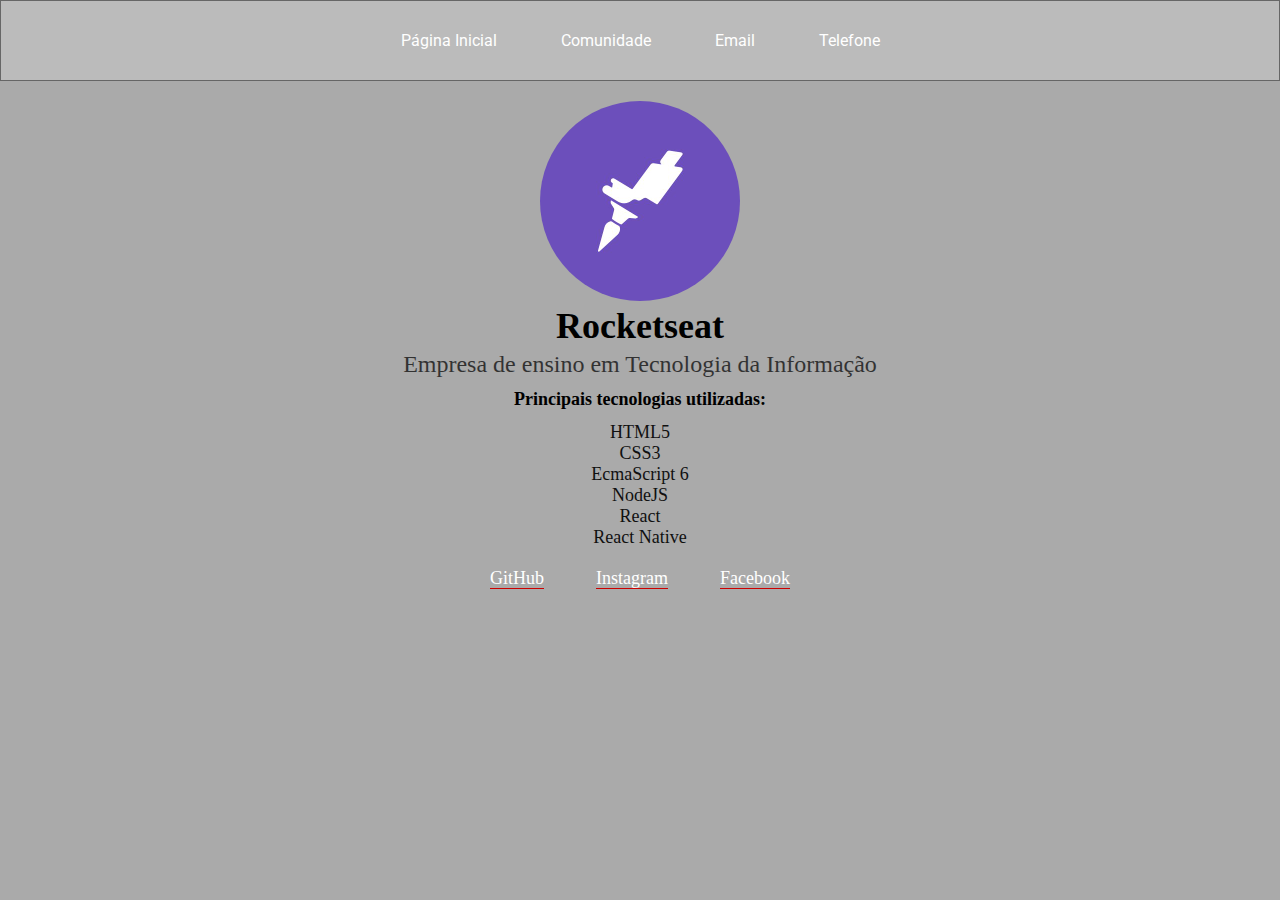
==== about.html @ 143d1665 "Challenge 02 - LaunchBase at Rocketseat" ====
<!DOCTYPE html>
<html>

<head>
  <link rel="icon" href="/favicon.ico" type="image/x-icon" />
  <link rel="stylesheet" href="/about.css">
  <title>Sobre</title>
</head>

<body>
  <header>
    <div class="links">
      <a href="index.html">Página Inicial</a>
      <a href="https://discordapp.com/invite/gCRAFhc" target="_blank">Comunidade</a>
      <a href="mailto:oi@rocketseat.com.br" target="_blank">Email</a>
      <a href="tel:+5547992078767" target="_blank">Telefone</a>
    </div>
  </header>

  <div id="wrapper">
    <img src="/rocketseat.jpg" alt="rocketseat">
    <h1>Rocketseat</h1>
    <h2>Empresa de ensino em Tecnologia da Informação</h2>
    <p>Principais tecnologias utilizadas:</p>
    <ul>
      <li>HTML5</li>
      <li>CSS3</li>
      <li>EcmaScript 6</li>
      <li>NodeJS</li>
      <li>React</li>
      <li>React Native</li>
    </ul>
  </div>

  <div id="links-footer">
    <a href="https://github.com/Rocketseat" target="_blank">GitHub</a>
    <a href="https://instagram.com/rocketseat_oficial/" target="_blank">Instagram</a>
    <a href="https://facebook.com/rocketseat/" target="_blank">Facebook</a>
  </div>
</body>

</html>
---- about.css ----
@import "https://fonts.googleapis.com/css?family=Roboto&display=swap";

* {
  margin: 0;
  padding: 0;
  border: 0;
}

body {
  background: #aaa;
}

header {
  background: #bbb;
  padding: 30px;
  border: 1px solid #666;
  font-family: 'Roboto';
  text-align: center;
}

body div a {
  text-decoration: none;
}

body div a:hover {
  color: red;
  transition: color 700ms;
}

div a {
  color: #fff;
  margin: 30px;
}

#wrapper {
  text-align: center;
}

#wrapper img {
  margin-top: 20px;
  height: 200px;
  border-radius: 50%;
}

#wrapper h1 {
  font-size: 36px;
}

#wrapper h2 {
  font-size: 24px;
  line-height: 34px;
  font-weight: normal;
  opacity: 0.7;
}

#wrapper p {
  margin-top: 8px;
  font-size: 18px;
  padding-bottom: 12px;
  font-weight: bold;
}

#wrapper ul li {
  list-style-type: none;
  text-align: center;
  font-size: 18px;
  opacity: 0.9;
}

#links-footer {
  margin: 20px;
  text-align: center;
}

#links-footer a {
  font-size: 18px;
  border-bottom: 1px solid #cc0000;
  margin: 0 24px;
}
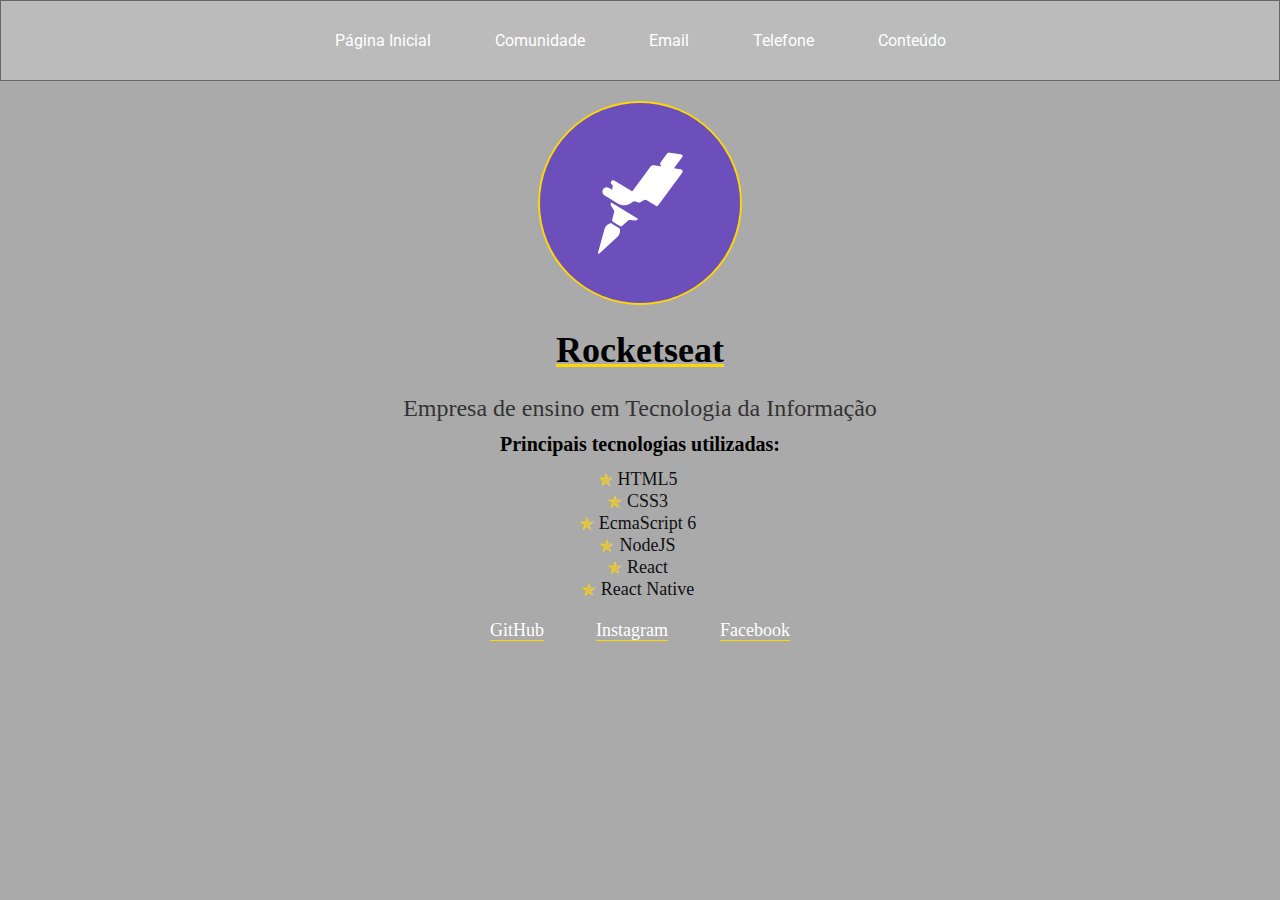
==== commit 31dd1642: "Challenge improvements" ====
--- a/about.html
+++ b/about.html
@@ -3,7 +3,7 @@
 
 <head>
   <link rel="icon" href="/favicon.ico" type="image/x-icon" />
-  <link rel="stylesheet" href="/about.css">
+  <link rel="stylesheet" href="about.css">
   <title>Sobre</title>
 </head>
 
@@ -14,11 +14,12 @@
       <a href="https://discordapp.com/invite/gCRAFhc" target="_blank">Comunidade</a>
       <a href="mailto:oi@rocketseat.com.br" target="_blank">Email</a>
       <a href="tel:+5547992078767" target="_blank">Telefone</a>
+      <a href="content.html">Conteúdo</a>
     </div>
   </header>
 
   <div id="wrapper">
-    <img src="/rocketseat.jpg" alt="rocketseat">
+    <img src="rocketseat.jpg" alt="rocketseat">
     <h1>Rocketseat</h1>
     <h2>Empresa de ensino em Tecnologia da Informação</h2>
     <p>Principais tecnologias utilizadas:</p>
--- a/about.css
+++ b/about.css
@@ -40,10 +40,13 @@
   margin-top: 20px;
   height: 200px;
   border-radius: 50%;
+  border: 2px solid gold;
 }
 
 #wrapper h1 {
+  padding: 20px;
   font-size: 36px;
+  text-decoration: underline gold;
 }
 
 #wrapper h2 {
@@ -55,7 +58,7 @@
 
 #wrapper p {
   margin-top: 8px;
-  font-size: 18px;
+  font-size: 20px;
   padding-bottom: 12px;
   font-weight: bold;
 }
@@ -67,6 +70,14 @@
   opacity: 0.9;
 }
 
+ul li::before {
+  content: '✯';
+  color: gold;
+  position: relative;
+  top: 1px;
+  right: 5px;
+}
+
 #links-footer {
   margin: 20px;
   text-align: center;
@@ -74,6 +85,6 @@
 
 #links-footer a {
   font-size: 18px;
-  border-bottom: 1px solid #cc0000;
+  border-bottom: 1px solid gold;
   margin: 0 24px;
 }